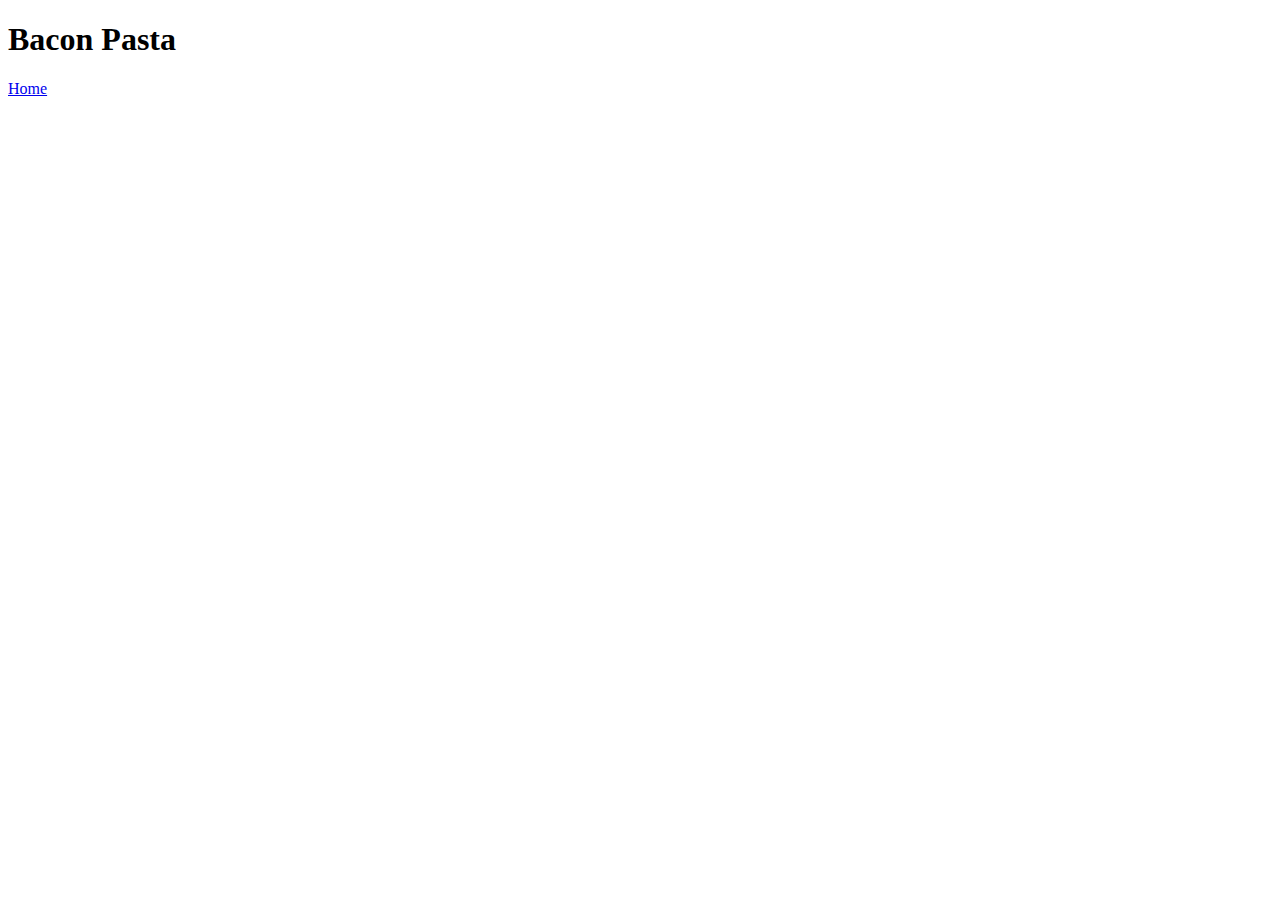
==== recipes/bacon-pasta.html @ 557900c2 "Add index and first recipe pages" ====
<!DOCTYPE html>
<html lang="en">
<head>
    <meta charset="UTF-8">
    <meta name="viewport" content="width=device-width, initial-scale=1.0">
    <title>Document</title>
</head>
<body>
    <h1>Bacon Pasta</h1>
    <a href="../index.html">Home</a>
</body>
</html>
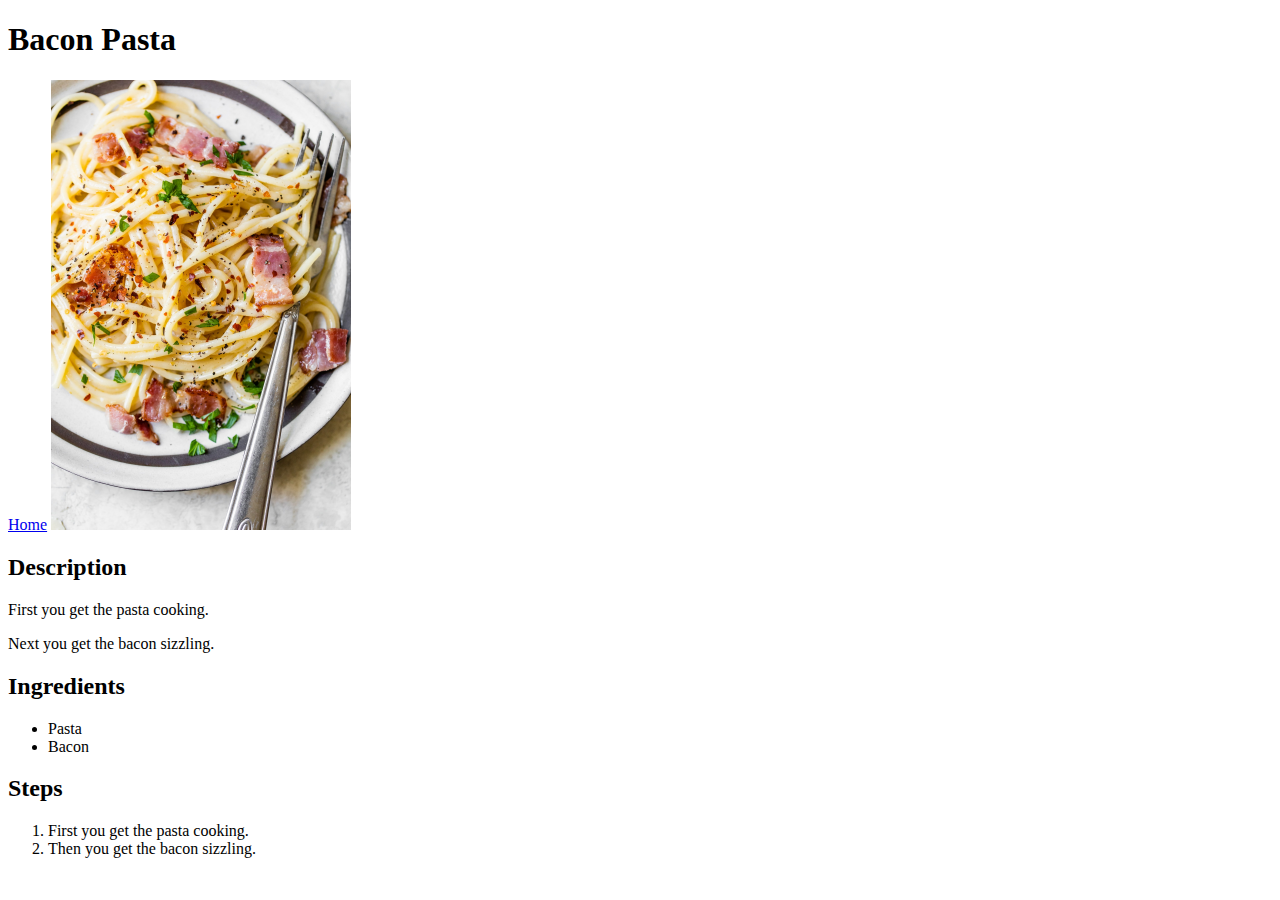
==== commit f585af77: "Improve bacon pasta recipe. Add .gitignore." ====
--- a/recipes/bacon-pasta.html
+++ b/recipes/bacon-pasta.html
@@ -8,5 +8,19 @@
 <body>
     <h1>Bacon Pasta</h1>
     <a href="../index.html">Home</a>
+    <img src="../images/bacon-pasta.jpg" alt="Plate of pasta wtih bacon" width="300">
+    <h2>Description</h2>
+    <p>First you get the pasta cooking.</p>
+    <p>Next you get the bacon sizzling.</p>
+    <h2>Ingredients</h2>
+    <ul>
+        <li>Pasta</li>
+        <li>Bacon</li>
+    </ul>
+    <h2>Steps</h2>
+    <ol>
+        <li>First you get the pasta cooking.</li>
+        <li>Then you get the bacon sizzling.</li>
+    </ol>
 </body>
 </html>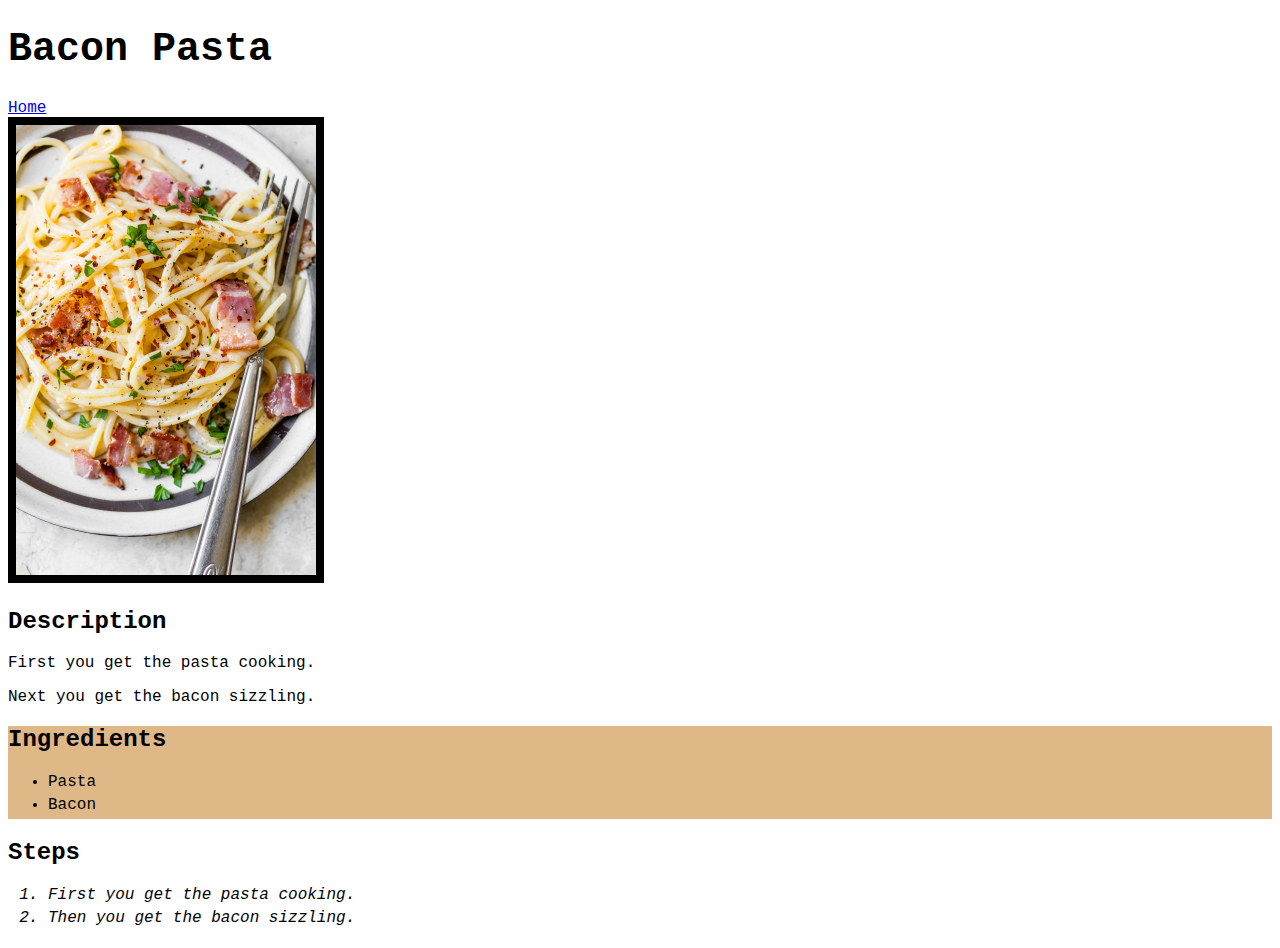
==== commit 0e7fdfbc: "added some basic horrible styling" ====
--- a/recipes/bacon-pasta.html
+++ b/recipes/bacon-pasta.html
@@ -3,20 +3,24 @@
 <head>
     <meta charset="UTF-8">
     <meta name="viewport" content="width=device-width, initial-scale=1.0">
+    <link rel="stylesheet" href="../styles.css">
     <title>Document</title>
 </head>
 <body>
     <h1>Bacon Pasta</h1>
     <a href="../index.html">Home</a>
-    <img src="../images/bacon-pasta.jpg" alt="Plate of pasta wtih bacon" width="300">
+    <br>
+    <img src="../images/bacon-pasta.jpg" alt="Plate of pasta wtih bacon" width="300" class="recipe-image">
     <h2>Description</h2>
     <p>First you get the pasta cooking.</p>
     <p>Next you get the bacon sizzling.</p>
-    <h2>Ingredients</h2>
-    <ul>
-        <li>Pasta</li>
-        <li>Bacon</li>
-    </ul>
+    <div class="ingredients">
+        <h2 class="ingredients">Ingredients</h2>
+        <ul>
+            <li>Pasta</li>
+            <li>Bacon</li>
+        </ul>
+    </div>
     <h2>Steps</h2>
     <ol>
         <li>First you get the pasta cooking.</li>
--- a/styles.css
+++ b/styles.css
@@ -0,0 +1,26 @@
+body {
+    font-family:'Courier New', Courier, monospace;
+    color:black;
+}
+
+h1 {
+    font-size: 40px;
+    font-weight: 700;
+}
+
+li {
+    padding-bottom: 5px;
+}
+
+ol {
+    font-style: italic;
+}
+
+.ingredients {
+    background-color: burlywood;
+}
+
+.recipe-image {
+    margin: auto;
+    border: solid 0.5rem black;
+}